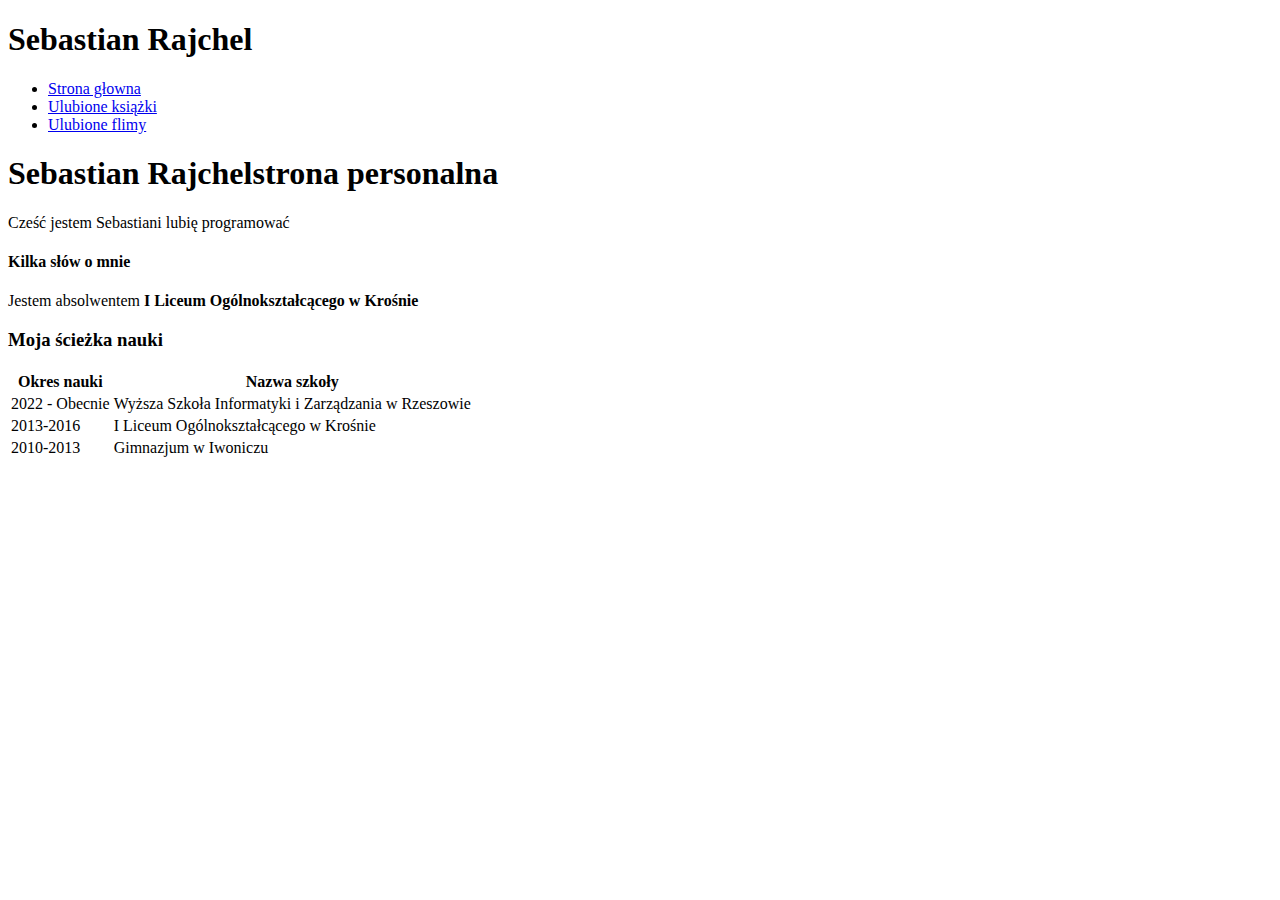
==== lab1/index.html @ 8178ec6a "Pierwsza zmiana" ====
<!DOCTYPE html>
<html lang="pl">
<head>
 <meta charset="utf-8" />
 <title>Laboratoria1</title>
</head>
<body>
<header>
 <h1>Sebastian Rajchel</h1>
 <ul>
    <li>
        <a href="./index.html">Strona głowna</a>
    </li>
    <li>
        <a href="./seriale.html">Ulubione książki</a>
    </li>
    <li>
        <a href="./filmy.html">Ulubione flimy</a>
    </li>
</ul>
</header>
<main>
    <section>
        <div>
            <h1>
                <sapn>Sebastian Rajchel</sapn>strona personalna
            </h1>
            <span>Cześć jestem Sebastian<span>i lubię programować</span></span>
        </div>
    </section>
    <article>
        <h4>Kilka słów o mnie</h4>
        <p>
            Jestem absolwentem <b>I Liceum Ogólnokształcącego w Krośnie</b>
        </p>
    </article>
    <article>
        <table> 
            <h3>Moja ścieżka nauki</h3>
            <th>Okres nauki</th>
            <th>Nazwa szkoły</th>
            <tr>
                <td>2022 - Obecnie</td>
                <td>Wyższa Szkoła Informatyki i Zarządzania w Rzeszowie</td>
            </tr>
            <tr>
                <td>2013-2016</td>
                <td>I Liceum Ogólnokształcącego w Krośnie</td>
            </tr>
            <tr>
                <td>2010-2013</td>
                <td>Gimnazjum w Iwoniczu</td>
            </tr>
        </table>
    </article>
    <article>
        <table>
            <tr></tr>
        </table>
    </article>
</main>

</body>
</html>
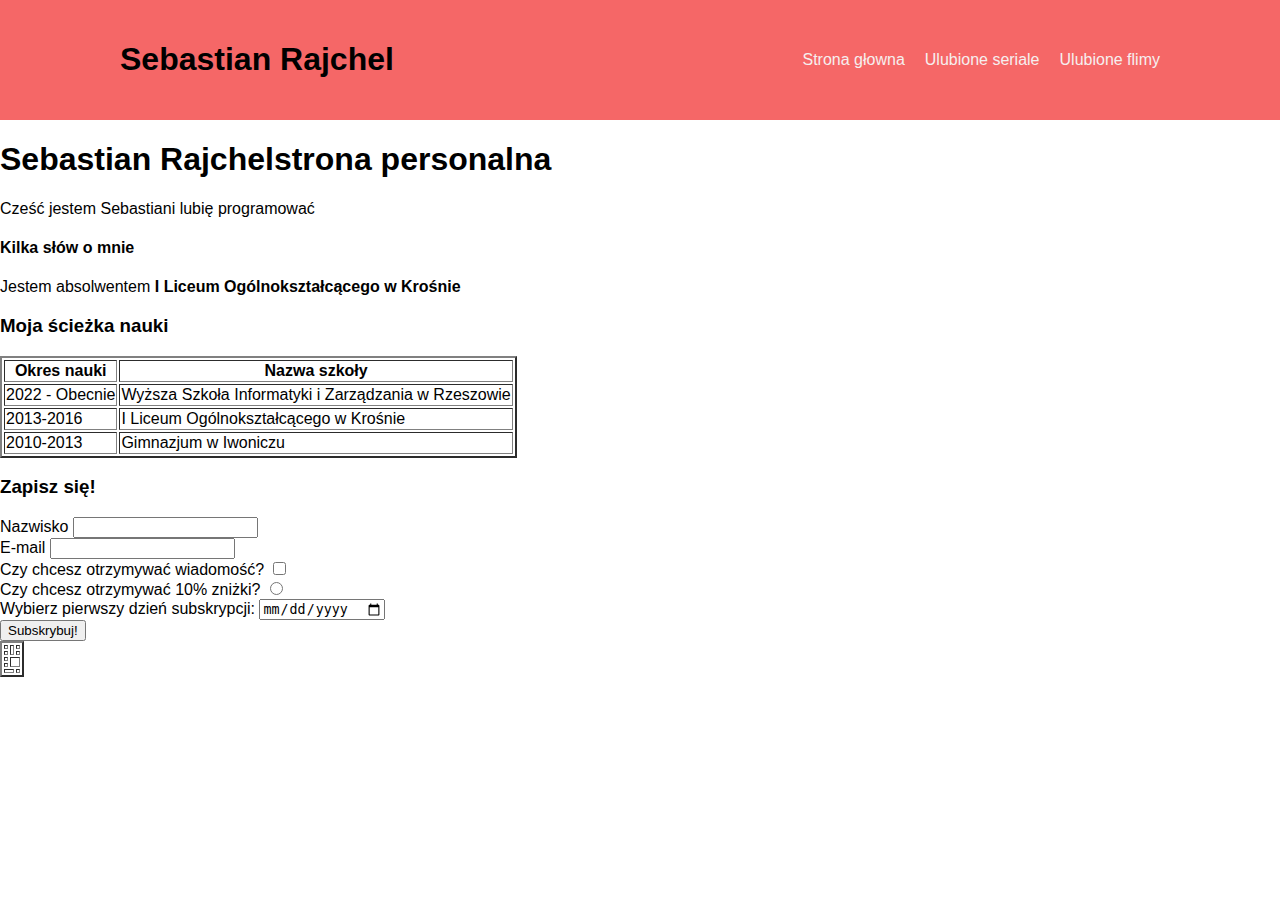
==== commit fe73ae47: "sformatowany nagłówek" ====
--- a/lab1/index.html
+++ b/lab1/index.html
@@ -3,21 +3,24 @@
 <head>
  <meta charset="utf-8" />
  <title>Laboratoria1</title>
+ <link rel="stylesheet" href="css/style.css" />
 </head>
 <body>
 <header>
  <h1>Sebastian Rajchel</h1>
+ <nav>
  <ul>
     <li>
         <a href="./index.html">Strona głowna</a>
     </li>
     <li>
-        <a href="./seriale.html">Ulubione książki</a>
+        <a href="./seriale.html">Ulubione seriale</a>
     </li>
     <li>
         <a href="./filmy.html">Ulubione flimy</a>
     </li>
 </ul>
+</nav>
 </header>
 <main>
     <section>
@@ -35,7 +38,8 @@
         </p>
     </article>
     <article>
-        <table> 
+        <table border="2px"> 
+
             <h3>Moja ścieżka nauki</h3>
             <th>Okres nauki</th>
             <th>Nazwa szkoły</th>
@@ -54,9 +58,49 @@
         </table>
     </article>
     <article>
-        <table>
-            <tr></tr>
-        </table>
+        <table border="2px">
+            <tr>
+                <td></td>
+                <td rowspan="2"></td>
+                <td></td>
+            </tr>
+            <tr>
+                <td></td>
+                <td></td>
+            </tr>
+            <tr>
+                <td></td>
+                <td colspan="2" rowspan="2"></td>
+       
+            </tr>
+            <tr>
+                <td></td>
+               
+            </tr>
+            <tr>
+                <td colspan="2"></td>
+                <td></td>
+            </tr>
+    </article>
+
+    <article>
+        <h3>Zapisz się!</h3>
+        <form action="*">
+            <label>Nazwisko</label> <input type="text" name="nazwisko" />
+        </br>
+            <label>E-mail</label> <input type="text" name="email" />
+        </br>
+            <label for="checkbox">Czy chcesz otrzymywać wiadomość? </label>
+            <input type="checkbox" name="checkbox" value="wartość" />
+        </br>
+            <label for="radio">Czy chcesz otrzymywać 10% zniżki? </label>
+            <input type="radio" name="checkbox" value="wartość" />
+        </br>
+            <label for="data">Wybierz pierwszy dzień subskrypcji: </label>
+            <input type="date" name="data" >
+        </br>
+            <input type="submit" name="submit" value="Subskrybuj!" >
+            </form>
     </article>
 </main>
 
--- a/lab1/css/style.css
+++ b/lab1/css/style.css
@@ -0,0 +1,32 @@
+* {box-sizing: border-box;}
+    body {
+        margin: 0;
+        padding: 0 0;
+        font-family: "Inter", sans-serif;
+    }
+    header {
+        position: sticky;
+        width: 100%;
+        top: 0;
+        left: 0;
+        display: flex;
+        align-items: center;
+        justify-content: space-between;
+        background-color:#f56767; 
+        box-shadow: #f5efef;
+        padding: 20px 120px;
+        z-index: 50;
+        
+    }
+    header nav ul {
+        list-style: none;
+        display: flex;
+        align-items: center;
+        justify-content: right;
+        gap: 20px;
+    }
+    header nav ul li a {
+        color: #f5efef;
+        text-decoration: none;
+        font-weight: 400;
+    }